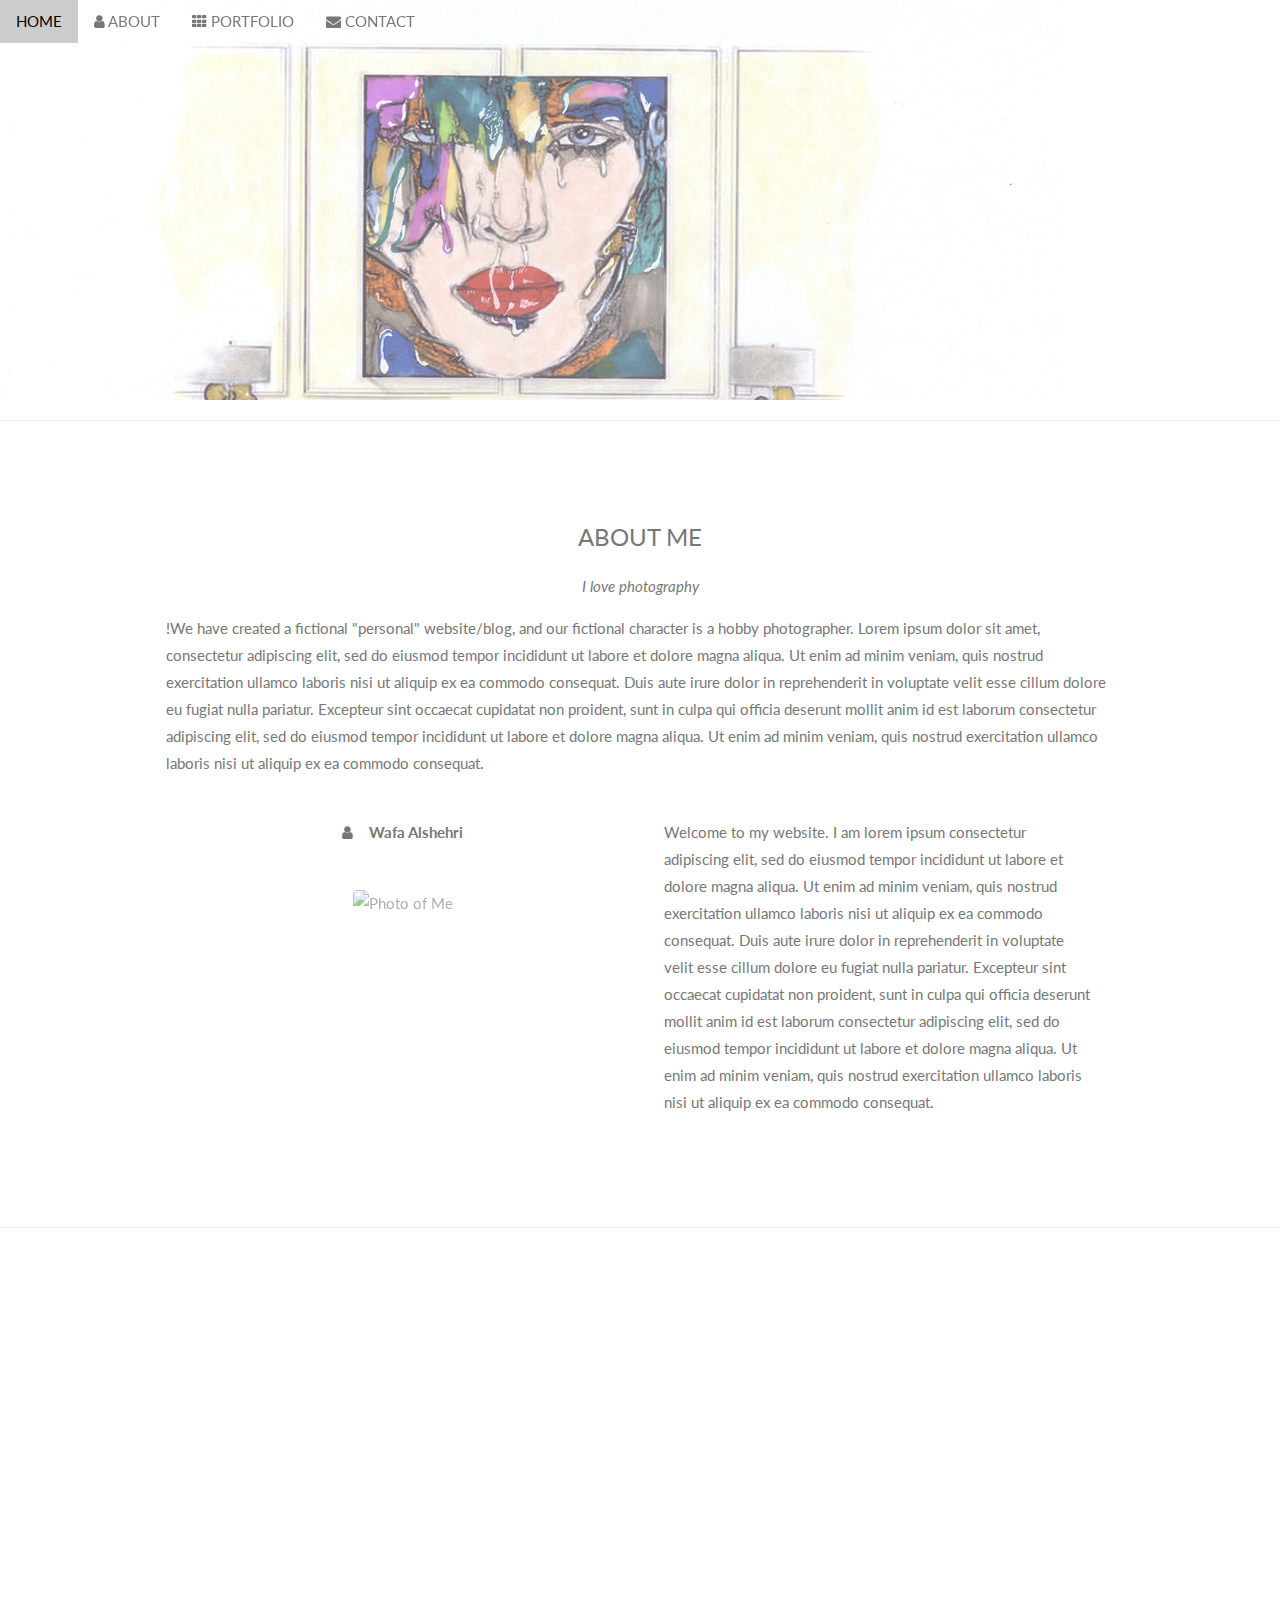
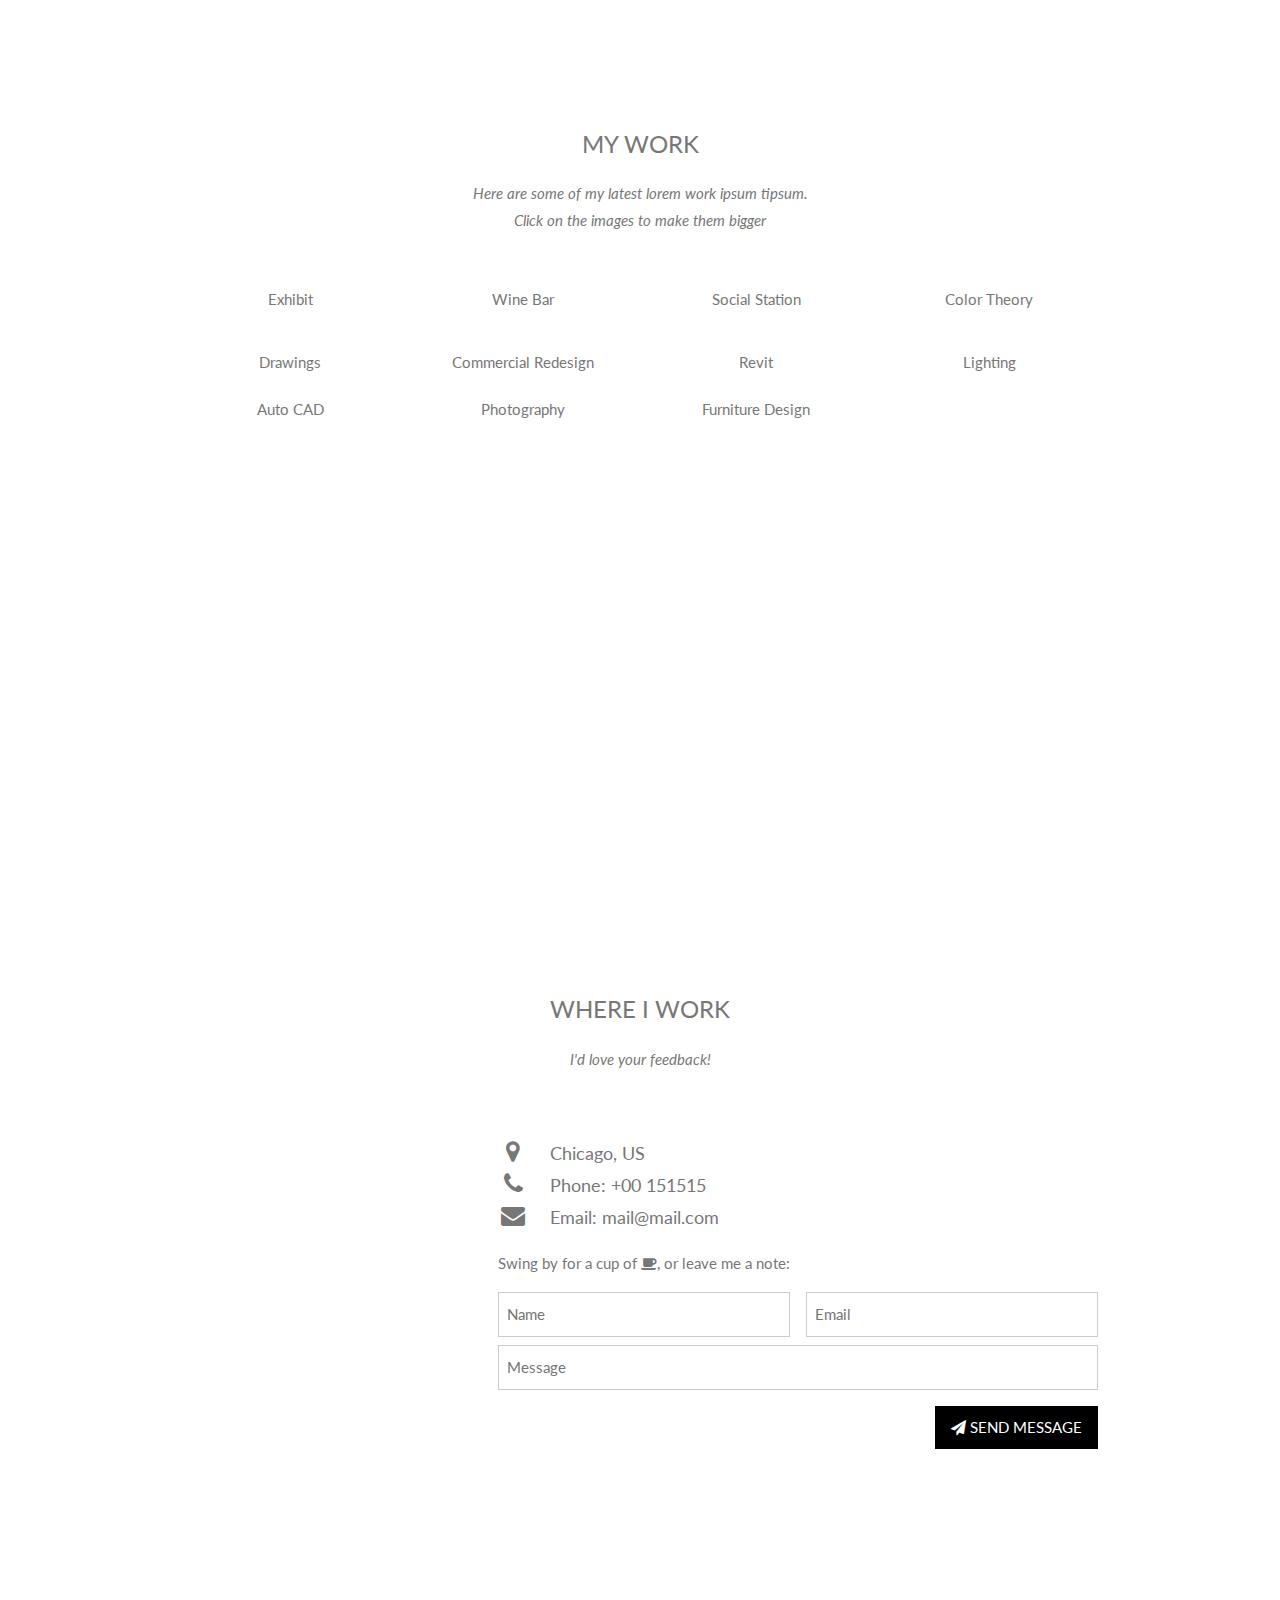
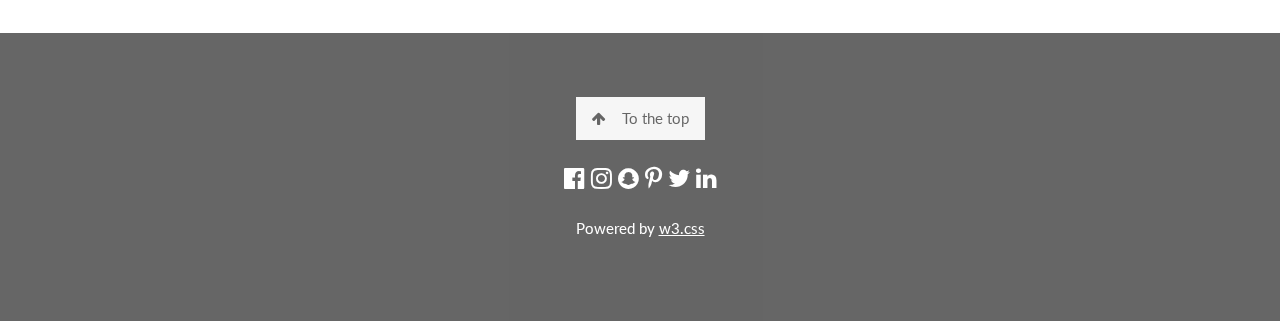
==== index.html @ 774420f8 "Init" ====
<!DOCTYPE html>
<html>
<title>W3.CSS Template</title>
<meta charset="UTF-8">
<meta name="viewport" content="width=device-width, initial-scale=1">
<link rel="stylesheet" href="https://www.w3schools.com/w3css/4/w3.css">
<link rel="stylesheet" href="https://fonts.googleapis.com/css?family=Lato">
<link rel="stylesheet" href="https://cdnjs.cloudflare.com/ajax/libs/font-awesome/4.7.0/css/font-awesome.min.css">
<link rel="stylesheet" href="style.css">
<style>

</style>
<body>

<!-- Navbar (sit on top) -->
<div class="w3-top">
  <div class="w3-bar" id="myNavbar">
    <a class="w3-bar-item w3-button w3-hover-black w3-hide-medium w3-hide-large w3-right" href="javascript:void(0);" onclick="toggleFunction()" title="Toggle Navigation Menu">
      <i class="fa fa-bars"></i>
    </a>
    <a href="#home" class="w3-bar-item w3-button">HOME</a>
    <a href="#about" class="w3-bar-item w3-button w3-hide-small"><i class="fa fa-user"></i> ABOUT</a>
    <a href="#portfolio" class="w3-bar-item w3-button w3-hide-small"><i class="fa fa-th"></i> PORTFOLIO</a>
    <a href="#contact" class="w3-bar-item w3-button w3-hide-small"><i class="fa fa-envelope"></i> CONTACT</a>
    <a href="#" class="w3-bar-item w3-button w3-hide-small w3-right w3-hover-red">
      <!-- <i class="fa fa-search"></i> -->
    </a>
  </div>

  <!-- Navbar on small screens -->
  <div id="navDemo" class="w3-bar-block w3-white w3-hide w3-hide-large w3-hide-medium">
    <a href="#about" class="w3-bar-item w3-button" onclick="toggleFunction()">ABOUT</a>
    <a href="#portfolio" class="w3-bar-item w3-button" onclick="toggleFunction()">PORTFOLIO</a>
    <a href="#contact" class="w3-bar-item w3-button" onclick="toggleFunction()">CONTACT</a>
    <a href="#" class="w3-bar-item w3-button">SEARCH</a>
  </div>
</div>

<!-- First Parallax Image with Logo Text -->
<div class="bgimg-1 w3-display-container w3-opacity-min" id="home">
  <div class="w3-display-middle" style="white-space:nowrap;">
    <!-- <span class="w3-center w3-padding-large w3-black w3-xlarge w3-wide w3-animate-opacity">MY <span class="w3-hide-small">WEBSITE</span> LOGO</span> -->
  </div>
</div>

<hr>

<!-- Container (About Section) -->
<div class="w3-content w3-container w3-padding-64" id="about">
  <h3 class="w3-center">ABOUT ME</h3>
  <p class="w3-center"><em>I love photography</em></p>
  <p>!We have created a fictional "personal" website/blog, and our fictional character is a hobby photographer. Lorem ipsum dolor sit amet, consectetur adipiscing elit, sed do eiusmod tempor incididunt ut labore et dolore magna aliqua. Ut enim ad minim veniam,
    quis nostrud exercitation ullamco laboris nisi ut aliquip ex ea commodo consequat. Duis aute irure dolor in reprehenderit in voluptate velit esse cillum dolore eu fugiat nulla pariatur. Excepteur sint occaecat cupidatat non proident, sunt in culpa
    qui officia deserunt mollit anim id est laborum consectetur adipiscing elit, sed do eiusmod tempor incididunt ut labore et dolore magna aliqua. Ut enim ad minim veniam, quis nostrud exercitation ullamco laboris nisi ut aliquip ex ea commodo consequat.</p>
  <div class="w3-row">
    <div class="w3-col m6 w3-center w3-padding-large">
      <p><b><i class="fa fa-user w3-margin-right"></i>Wafa Alshehri</b></p><br>
      <img src="http://chegoinc.com/wp-content/uploads/2012/05/Happy-customer.png" class="w3-round w3-image w3-opacity w3-hover-opacity-off" alt="Photo of Me" width="500" height="333">
    </div>

    <!-- Hide this text on small devices -->
    <div class="w3-col m6 w3-hide-small w3-padding-large">
      <p>Welcome to my website. I am lorem ipsum consectetur adipiscing elit, sed do eiusmod tempor incididunt ut labore et dolore magna aliqua. Ut enim ad minim veniam, quis nostrud exercitation ullamco laboris nisi ut aliquip ex ea commodo consequat. Duis aute irure
        dolor in reprehenderit in voluptate velit esse cillum dolore eu fugiat nulla pariatur. Excepteur sint occaecat cupidatat non proident, sunt in culpa qui officia deserunt mollit anim id est laborum consectetur adipiscing elit, sed do eiusmod tempor
        incididunt ut labore et dolore magna aliqua. Ut enim ad minim veniam, quis nostrud exercitation ullamco laboris nisi ut aliquip ex ea commodo consequat.</p>
    </div>
  </div>
</div>

<!-- <div>
    <object data="./img/Laduree.pdf" type="application/pdf" width="800" height="800">
        alt : <a href="./img/Laduree.pdf">test.pdf</a>
    </object>
</div> -->

<hr>

<!-- Second Parallax Image with Portfolio Text -->
<div class="bgimg-2 w3-display-container w3-opacity-min">
  <div class="w3-display-middle">
    <span class="w3-xxlarge w3-text-white w3-wide">PORTFOLIO</span>
  </div>
</div>

<!-- Container (Portfolio Section) -->
<div class="w3-content w3-container w3-padding-64" id="portfolio">
  <h3 class="w3-center">MY WORK</h3>
  <p class="w3-center"><em>Here are some of my latest lorem work ipsum tipsum.<br> Click on the images to make them bigger</em></p><br>

  <!-- Responsive Grid. Four columns on tablets, laptops and desktops. Will stack on mobile devices/small screens (100% width) -->
  <div class="w3-row-padding w3-center">
    <div class="w3-col m3 h-o">
      <!-- <img src="./img/Laduree.pdf" style="width:100%" onclick="onClick(this)" class="w3-hover-opacity" alt="Exhibit"> -->
      <h2>Exhibit</h2>
    </div>

    <div class="w3-col m3 h-o">
      <!-- <img src="" style="width:100%" onclick="onClick(this)" class="w3-hover-opacity" alt=""> -->
      <h2>Wine Bar</h2>
    </div>

    <div class="w3-col m3 h-o">
      <!-- <img src="" style="width:100%" onclick="onClick(this)" class="w3-hover-opacity" alt="Bear closeup"> -->
      <h2>Social Station</h2>
    </div>

    <div class="w3-col m3 h-o">
      <!-- <img src="" style="width:100%" onclick="onClick(this)" class="w3-hover-opacity" alt="Quiet ocean"> -->
      <h2>Color Theory</h2>
    </div>
  </div>

  <div class="w3-row-padding w3-center w3-section">
    <div class="w3-col m3 h-o">
      <!-- <img src="" style="width:100%" onclick="onClick(this)" class="w3-hover-opacity" alt="The mist"> -->
      <h2>Drawings</h2>
    </div>

    <div class="w3-col m3 h-o">
      <!-- <img src="" style="width:100%" onclick="onClick(this)" class="w3-hover-opacity" alt="My beloved typewriter"> -->
      <h2>Commercial Redesign</h2>
    </div>

    <div class="w3-col m3 h-o">
      <!-- <img src="" style="width:100%" onclick="onClick(this)" class="w3-hover-opacity" alt="Empty ghost train"> -->
      <h2>Revit</h2>
    </div>

    <div class="w3-col m3 h-o">
      <!-- <img src="" style="width:100%" onclick="onClick(this)" class="w3-hover-opacity" alt="Sailing"> -->
      <h2>Lighting</h2>
    </div>

    <div class="w3-col m3 h-o">
      <!-- <img src="" style="width:100%" onclick="onClick(this)" class="w3-hover-opacity" alt="Sailing"> -->
      <h2>Auto CAD</h2>
    </div>

    <div class="w3-col m3 h-o">
      <!-- <img src="" style="width:100%" onclick="onClick(this)" class="w3-hover-opacity" alt="Sailing"> -->
      <h2>Photography</h2>
    </div>

    <div class="w3-col m3 h-o">
      <!-- <img src="" style="width:100%" onclick="onClick(this)" class="w3-hover-opacity" alt="Sailing"> -->
      <h2>Furniture Design</h2>
    </div>
    <!-- <br>
    <button class="w3-button w3-padding-large w3-light-grey" style="margin-top:64px">LOAD MORE</button> -->
  </div>
</div>

<!-- Modal for full size images on click-->
<div id="modal01" class="w3-modal w3-black" onclick="this.style.display='none'">
  <span class="w3-button w3-large w3-black w3-display-topright" title="Close Modal Image"><i class="fa fa-remove"></i></span>
  <div class="w3-modal-content w3-animate-zoom w3-center w3-transparent w3-padding-64">
    <img id="img01" class="w3-image">
    <p id="caption" class="w3-opacity w3-large"></p>
  </div>
</div>

<!-- Third Parallax Image with Portfolio Text -->
<div class="bgimg-3 w3-display-container w3-opacity-min">
  <div class="w3-display-middle">
     <span class="w3-xxlarge w3-text-white w3-wide">CONTACT</span>
  </div>
</div>

<!-- Container (Contact Section) -->
<div class="w3-content w3-container w3-padding-64" id="contact">
  <h3 class="w3-center">WHERE I WORK</h3>
  <p class="w3-center"><em>I'd love your feedback!</em></p>

  <div class="w3-row w3-padding-32 w3-section">
    <div class="w3-col m4 w3-container">
      <!-- Add Google Maps -->
      <div id="googleMap" class="w3-round-large w3-greyscale" style="width:100%;height:400px;"></div>
    </div>
    <div class="w3-col m8 w3-panel">
      <div class="w3-large w3-margin-bottom">
        <i class="fa fa-map-marker fa-fw w3-hover-text-black w3-xlarge w3-margin-right"></i> Chicago, US<br>
        <i class="fa fa-phone fa-fw w3-hover-text-black w3-xlarge w3-margin-right"></i> Phone: +00 151515<br>
        <i class="fa fa-envelope fa-fw w3-hover-text-black w3-xlarge w3-margin-right"></i> Email: mail@mail.com<br>
      </div>
      <p>Swing by for a cup of <i class="fa fa-coffee"></i>, or leave me a note:</p>
      <form action="/action_page.php" target="_blank">
        <div class="w3-row-padding" style="margin:0 -16px 8px -16px">
          <div class="w3-half">
            <input class="w3-input w3-border" type="text" placeholder="Name" required name="Name">
          </div>
          <div class="w3-half">
            <input class="w3-input w3-border" type="text" placeholder="Email" required name="Email">
          </div>
        </div>
        <input class="w3-input w3-border" type="text" placeholder="Message" required name="Message">
        <button class="w3-button w3-black w3-right w3-section" type="submit">
          <i class="fa fa-paper-plane"></i> SEND MESSAGE
        </button>
      </form>
    </div>
  </div>
</div>

<!-- Footer -->
<footer class="w3-center w3-black w3-padding-64 w3-opacity w3-hover-opacity-off">
  <a href="#home" class="w3-button w3-light-grey"><i class="fa fa-arrow-up w3-margin-right"></i>To the top</a>
  <div class="w3-xlarge w3-section">
    <i class="fa fa-facebook-official w3-hover-opacity"></i>
    <i class="fa fa-instagram w3-hover-opacity"></i>
    <i class="fa fa-snapchat w3-hover-opacity"></i>
    <i class="fa fa-pinterest-p w3-hover-opacity"></i>
    <i class="fa fa-twitter w3-hover-opacity"></i>
    <i class="fa fa-linkedin w3-hover-opacity"></i>
  </div>
  <p>Powered by <a href="https://www.w3schools.com/w3css/default.asp" title="W3.CSS" target="_blank" class="w3-hover-text-green">w3.css</a></p>
</footer>

<!-- Add Google Maps -->
<script src="main.js">

</script>
<script src="https://maps.googleapis.com/maps/api/js?key=AIzaSyBu-916DdpKAjTmJNIgngS6HL_kDIKU0aU&callback=myMap"></script>
<!--
To use this code on your website, get a free API key from Google.
Read more at: https://www.w3schools.com/graphics/google_maps_basic.asp
-->

</body>
</html>
---- style.css ----
body,h1,h2,h3,h4,h5,h6 {font-family: "Lato", sans-serif;}
body, html {
    height: 100%;
    color: #777;
    line-height: 1.8;
}

/* Create a Parallax Effect */
.bgimg-1, .bgimg-2, .bgimg-3 {
    background-attachment: fixed;
    background-position: center;
    background-repeat: no-repeat;
    background-size: cover;
}

/* First image (Logo. Full height) */
.bgimg-1 {
    background: url('./img/img_header.png');
    min-height: 400px;
    /*min-width: 100%;*/
    background-repeat: no-repeat;
    /*margin: 0 auto;*/
}

/* Second image (Portfolio) */
.bgimg-2 {
    background-image: url("./img/camel_claud.png");
    min-height: 400px;
     background-repeat: no-repeat;
}

/* Third image (Contact) */
.bgimg-3 {
    background-image: url("./img/img_header.png");
    min-height: 400px;
    background-repeat: no-repeat;
}

.w3-wide {letter-spacing: 10px;}
.w3-hover-opacity {cursor: pointer;}

.h-o {
  font-size: 1em;
}
.h-o:hover {
  background: #0ff;
  font-size: 1.2em;
  border-radius: 2em
}

.h-o > h2 {
  font-size: inherit;
}

/* Turn off parallax scrolling for tablets and phones */
@media only screen and (max-device-width: 1024px) {
    .bgimg-1, .bgimg-2, .bgimg-3 {
        background-attachment: scroll;
    }
}
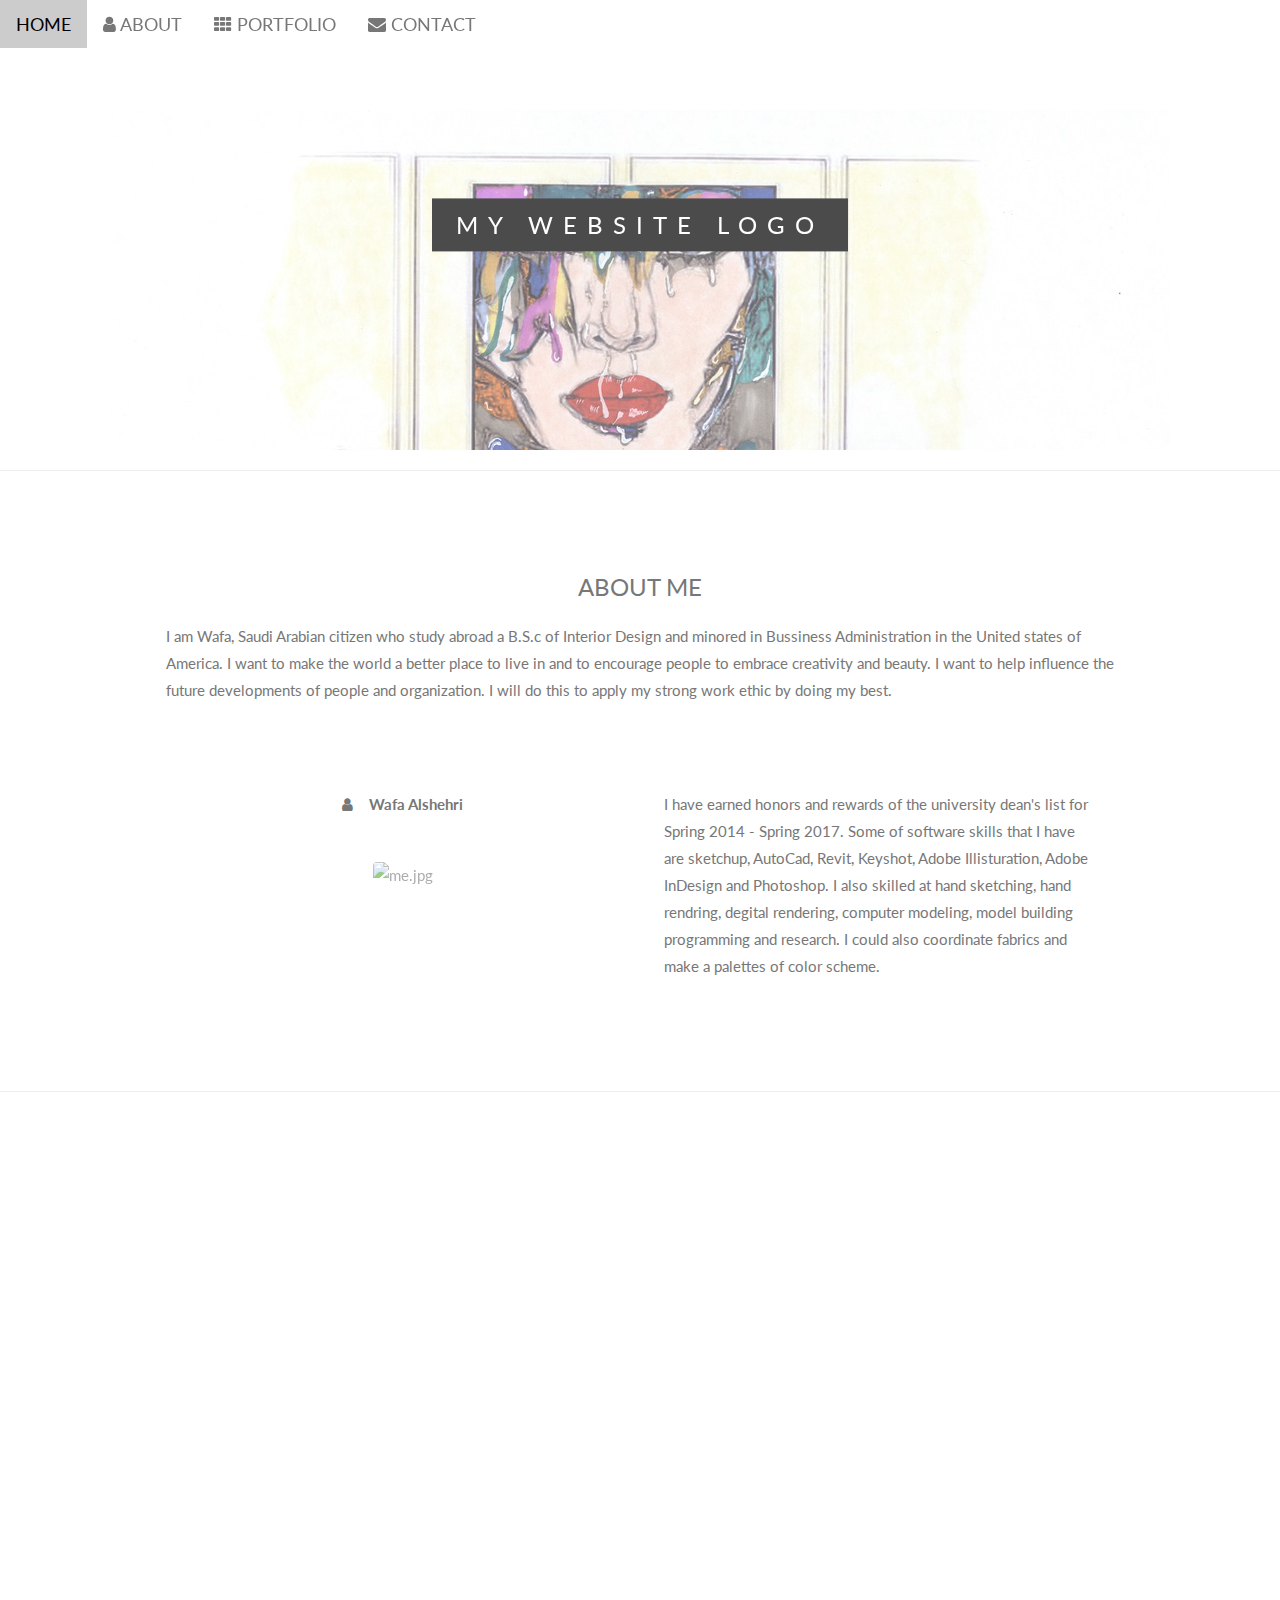
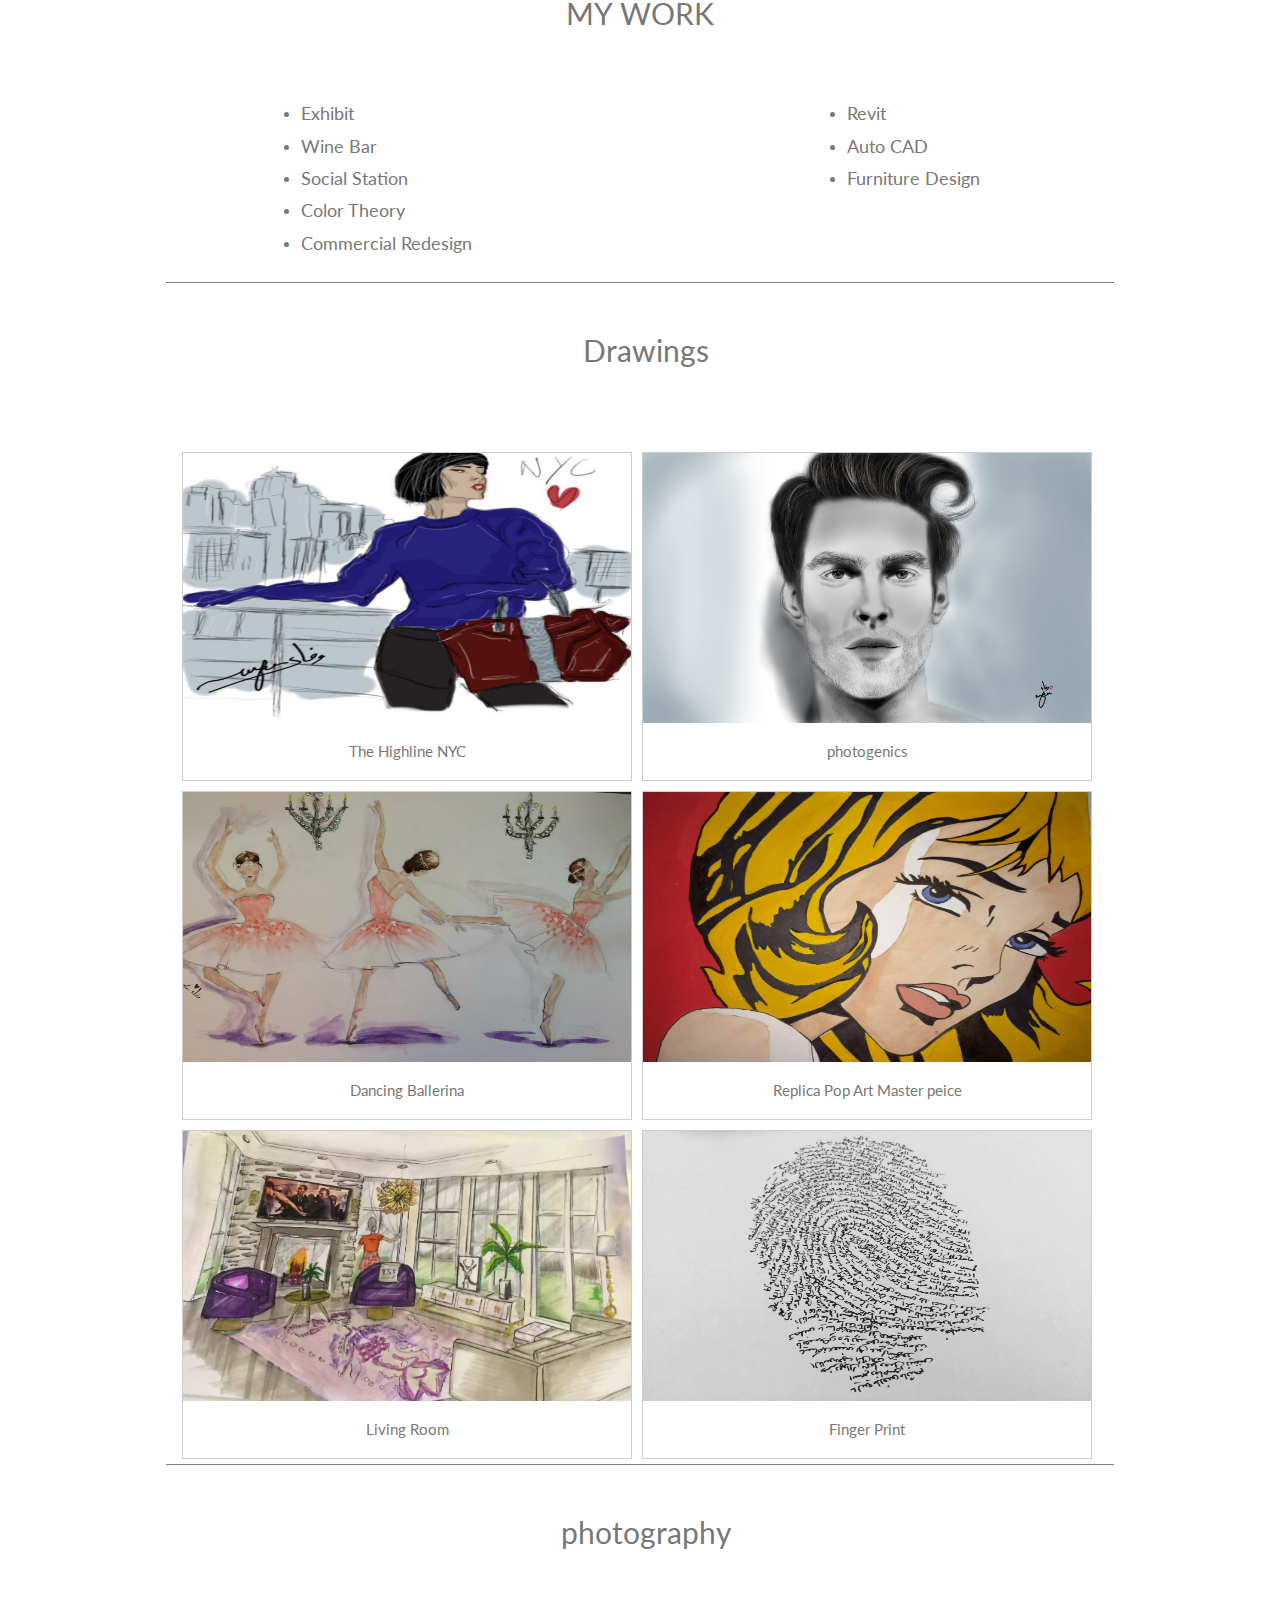
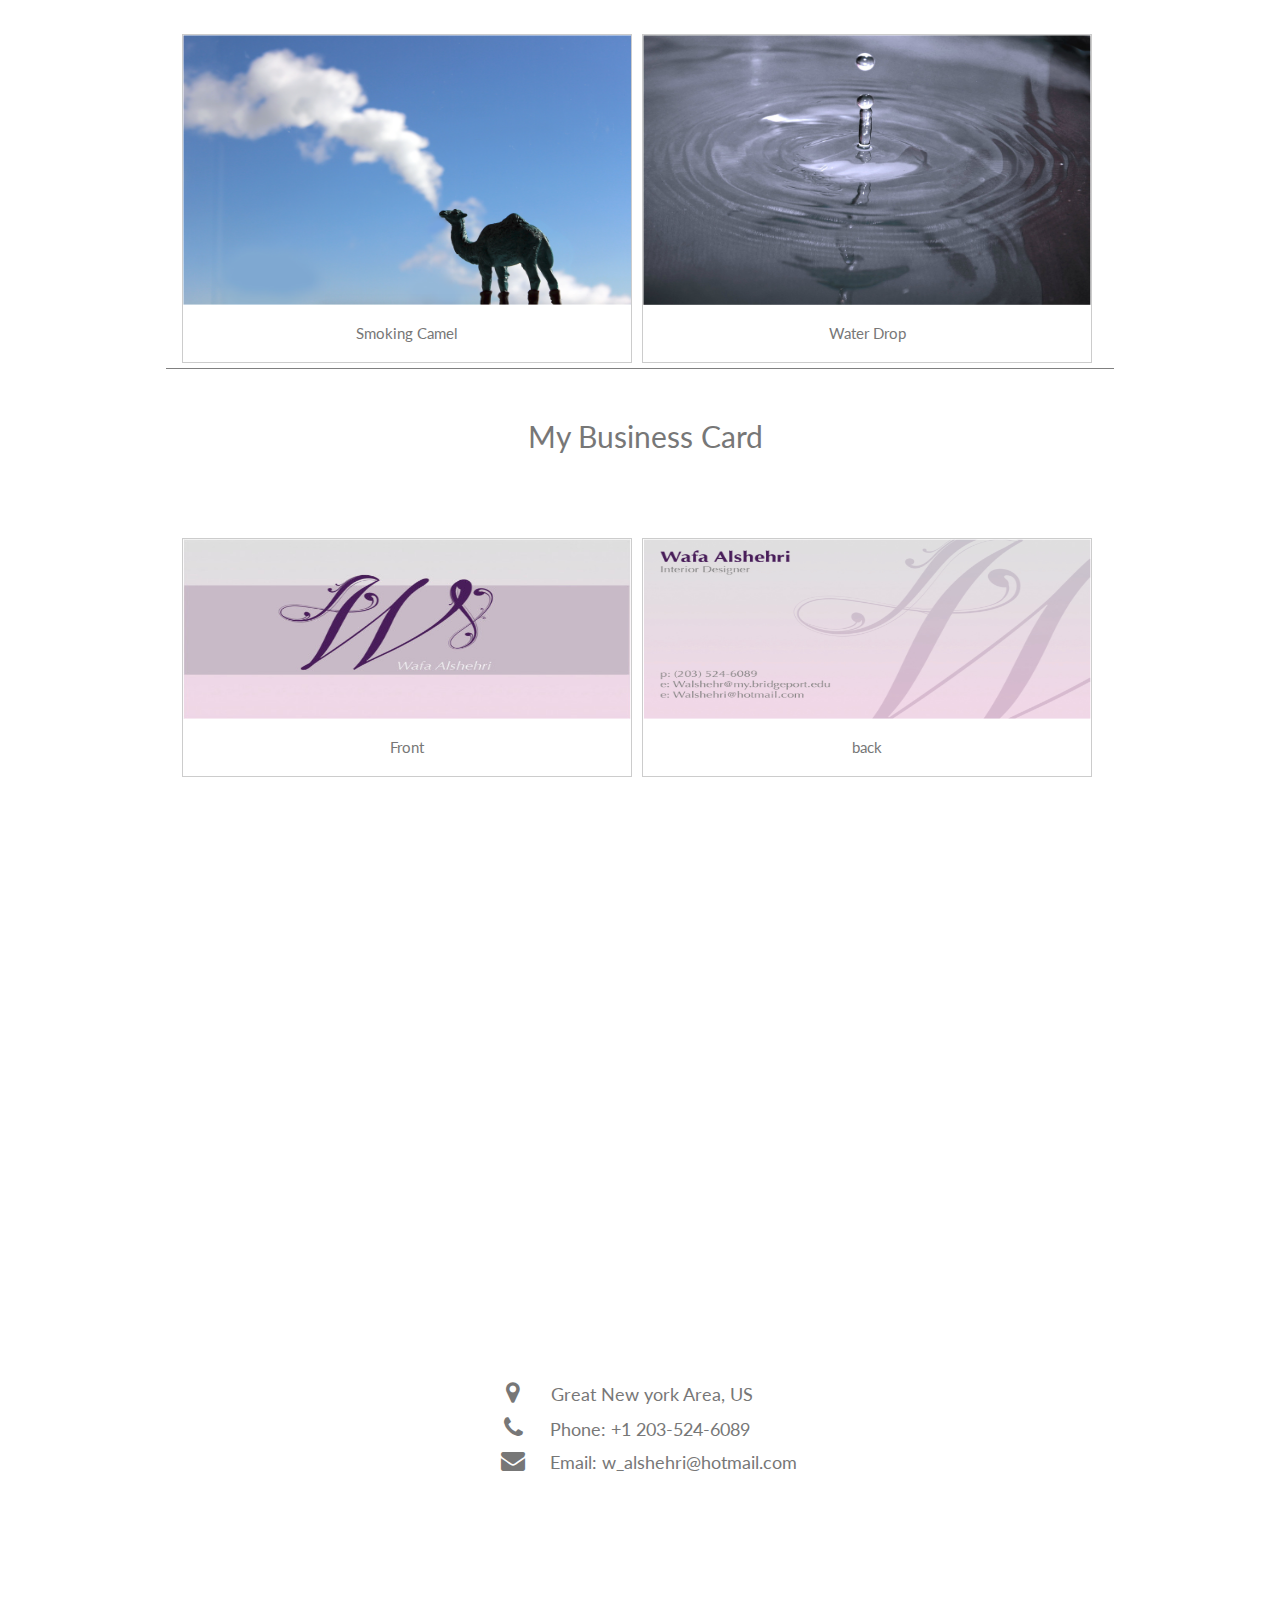
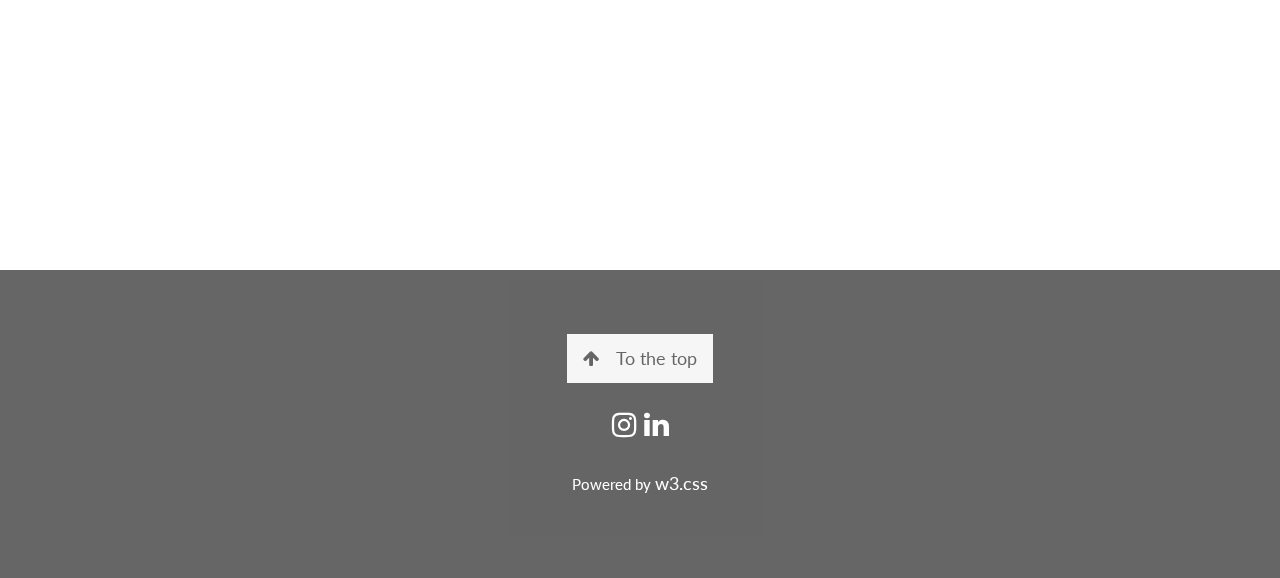
==== commit 511b0f82: "First commit" ====
--- a/index.html
+++ b/index.html
@@ -7,223 +7,275 @@
 <link rel="stylesheet" href="https://fonts.googleapis.com/css?family=Lato">
 <link rel="stylesheet" href="https://cdnjs.cloudflare.com/ajax/libs/font-awesome/4.7.0/css/font-awesome.min.css">
 <link rel="stylesheet" href="style.css">
-<style>
-
-</style>
+
 <body>
 
-<!-- Navbar (sit on top) -->
-<div class="w3-top">
-  <div class="w3-bar" id="myNavbar">
-    <a class="w3-bar-item w3-button w3-hover-black w3-hide-medium w3-hide-large w3-right" href="javascript:void(0);" onclick="toggleFunction()" title="Toggle Navigation Menu">
+  <!-- Navbar (sit on top) -->
+  <div class="w3-top">
+    <div class="w3-bar" id="myNavbar">
+      <a class="w3-bar-item w3-button w3-hover-black w3-hide-medium w3-hide-large w3-right" href="javascript:void(0);" onclick="toggleFunction()" title="Toggle Navigation Menu">
       <i class="fa fa-bars"></i>
     </a>
-    <a href="#home" class="w3-bar-item w3-button">HOME</a>
-    <a href="#about" class="w3-bar-item w3-button w3-hide-small"><i class="fa fa-user"></i> ABOUT</a>
-    <a href="#portfolio" class="w3-bar-item w3-button w3-hide-small"><i class="fa fa-th"></i> PORTFOLIO</a>
-    <a href="#contact" class="w3-bar-item w3-button w3-hide-small"><i class="fa fa-envelope"></i> CONTACT</a>
-    <a href="#" class="w3-bar-item w3-button w3-hide-small w3-right w3-hover-red">
-      <!-- <i class="fa fa-search"></i> -->
-    </a>
-  </div>
-
-  <!-- Navbar on small screens -->
-  <div id="navDemo" class="w3-bar-block w3-white w3-hide w3-hide-large w3-hide-medium">
-    <a href="#about" class="w3-bar-item w3-button" onclick="toggleFunction()">ABOUT</a>
-    <a href="#portfolio" class="w3-bar-item w3-button" onclick="toggleFunction()">PORTFOLIO</a>
-    <a href="#contact" class="w3-bar-item w3-button" onclick="toggleFunction()">CONTACT</a>
-    <a href="#" class="w3-bar-item w3-button">SEARCH</a>
-  </div>
-</div>
-
-<!-- First Parallax Image with Logo Text -->
-<div class="bgimg-1 w3-display-container w3-opacity-min" id="home">
-  <div class="w3-display-middle" style="white-space:nowrap;">
-    <!-- <span class="w3-center w3-padding-large w3-black w3-xlarge w3-wide w3-animate-opacity">MY <span class="w3-hide-small">WEBSITE</span> LOGO</span> -->
-  </div>
-</div>
-
-<hr>
-
-<!-- Container (About Section) -->
-<div class="w3-content w3-container w3-padding-64" id="about">
-  <h3 class="w3-center">ABOUT ME</h3>
-  <p class="w3-center"><em>I love photography</em></p>
-  <p>!We have created a fictional "personal" website/blog, and our fictional character is a hobby photographer. Lorem ipsum dolor sit amet, consectetur adipiscing elit, sed do eiusmod tempor incididunt ut labore et dolore magna aliqua. Ut enim ad minim veniam,
-    quis nostrud exercitation ullamco laboris nisi ut aliquip ex ea commodo consequat. Duis aute irure dolor in reprehenderit in voluptate velit esse cillum dolore eu fugiat nulla pariatur. Excepteur sint occaecat cupidatat non proident, sunt in culpa
-    qui officia deserunt mollit anim id est laborum consectetur adipiscing elit, sed do eiusmod tempor incididunt ut labore et dolore magna aliqua. Ut enim ad minim veniam, quis nostrud exercitation ullamco laboris nisi ut aliquip ex ea commodo consequat.</p>
-  <div class="w3-row">
-    <div class="w3-col m6 w3-center w3-padding-large">
-      <p><b><i class="fa fa-user w3-margin-right"></i>Wafa Alshehri</b></p><br>
-      <img src="http://chegoinc.com/wp-content/uploads/2012/05/Happy-customer.png" class="w3-round w3-image w3-opacity w3-hover-opacity-off" alt="Photo of Me" width="500" height="333">
-    </div>
-
-    <!-- Hide this text on small devices -->
-    <div class="w3-col m6 w3-hide-small w3-padding-large">
-      <p>Welcome to my website. I am lorem ipsum consectetur adipiscing elit, sed do eiusmod tempor incididunt ut labore et dolore magna aliqua. Ut enim ad minim veniam, quis nostrud exercitation ullamco laboris nisi ut aliquip ex ea commodo consequat. Duis aute irure
-        dolor in reprehenderit in voluptate velit esse cillum dolore eu fugiat nulla pariatur. Excepteur sint occaecat cupidatat non proident, sunt in culpa qui officia deserunt mollit anim id est laborum consectetur adipiscing elit, sed do eiusmod tempor
-        incididunt ut labore et dolore magna aliqua. Ut enim ad minim veniam, quis nostrud exercitation ullamco laboris nisi ut aliquip ex ea commodo consequat.</p>
-    </div>
-  </div>
-</div>
-
-<!-- <div>
+      <a href="#home" class="w3-bar-item w3-button">HOME</a>
+      <a href="#about" class="w3-bar-item w3-button w3-hide-small"><i class="fa fa-user"></i> ABOUT</a>
+      <a href="#portfolio" class="w3-bar-item w3-button w3-hide-small"><i class="fa fa-th"></i> PORTFOLIO</a>
+      <a href="#contact" class="w3-bar-item w3-button w3-hide-small"><i class="fa fa-envelope"></i> CONTACT</a>
+      <a href="#" class="w3-bar-item w3-button w3-hide-small w3-right w3-hover-red">
+        <!-- "fa fa-search"></i> -->
+      </a>
+    </div>
+
+    <!-- Navbar on small screens -->
+    <div id="navDemo" class="w3-bar-block w3-white w3-hide w3-hide-large w3-hide-medium">
+      <a href="#about" class="w3-bar-item w3-button" onclick="toggleFunction()">ABOUT</a>
+      <a href="#portfolio" class="w3-bar-item w3-button" onclick="toggleFunction()">PORTFOLIO</a>
+      <a href="#contact" class="w3-bar-item w3-button" onclick="toggleFunction()">CONTACT</a>
+      <a href="#" class="w3-bar-item w3-button">SEARCH</a>
+    </div>
+  </div>
+
+  <!-- First Parallax Image with Logo Text -->
+  <div class="bgimg-1 w3-display-container w3-opacity-min" id="home">
+    <div class="w3-display-middle" style="white-space:nowrap;">
+      <span class="w3-center w3-padding-large w3-black w3-xlarge w3-wide w3-animate-opacity">MY <span class="w3-hide-small">WEBSITE</span> LOGO</span>
+    </div>
+  </div>
+
+
+  <hr>
+
+  <!-- Container (About Section) -->
+  <div class="w3-content w3-container w3-padding-64" id="about">
+    <h3 class="w3-center">ABOUT ME</h3>
+    <p class="w3-center"><em></em></p>
+    <p class="about-me">I am Wafa, Saudi Arabian citizen who study abroad a B.S.c of Interior Design and minored in Bussiness Administration in the United states of America. ​I want to make the world a better place to live in and to encourage people to embrace creativity
+      and beauty. I want to help influence the future developments of people and organization. I will do this to apply my strong work ethic by doing my best.</p>
+    <div class="w3-row">
+      <div class="w3-col m6 w3-center w3-padding-large">
+        <p><b><i class="fa fa-user w3-margin-right"></i>Wafa Alshehri</b></p><br>
+        <img src="" class="w3-round w3-image w3-opacity w3-hover-opacity-off" alt="me.jpg" width="500" height="333">
+      </div>
+
+      <!-- Hide this text on small devices -->
+      <div class="w3-col m6 w3-hide-small w3-padding-large">
+        <p>I have earned honors and rewards of the university dean's list for Spring 2014 - Spring 2017. Some of software skills that I have are sketchup, AutoCad, Revit, Keyshot, Adobe Illisturation, Adobe InDesign and Photoshop. I also skilled at hand
+          sketching, hand rendring, degital rendering, computer modeling, model building programming and research. I could also coordinate fabrics and make a palettes of color scheme.
+
+        </p>
+      </div>
+    </div>
+  </div>
+
+  <!-- <div>
     <object data="./img/Laduree.pdf" type="application/pdf" width="800" height="800">
         alt : <a href="./img/Laduree.pdf">test.pdf</a>
     </object>
 </div> -->
 
-<hr>
-
-<!-- Second Parallax Image with Portfolio Text -->
-<div class="bgimg-2 w3-display-container w3-opacity-min">
-  <div class="w3-display-middle">
-    <span class="w3-xxlarge w3-text-white w3-wide">PORTFOLIO</span>
-  </div>
-</div>
-
-<!-- Container (Portfolio Section) -->
-<div class="w3-content w3-container w3-padding-64" id="portfolio">
-  <h3 class="w3-center">MY WORK</h3>
-  <p class="w3-center"><em>Here are some of my latest lorem work ipsum tipsum.<br> Click on the images to make them bigger</em></p><br>
-
-  <!-- Responsive Grid. Four columns on tablets, laptops and desktops. Will stack on mobile devices/small screens (100% width) -->
-  <div class="w3-row-padding w3-center">
-    <div class="w3-col m3 h-o">
-      <!-- <img src="./img/Laduree.pdf" style="width:100%" onclick="onClick(this)" class="w3-hover-opacity" alt="Exhibit"> -->
-      <h2>Exhibit</h2>
-    </div>
-
-    <div class="w3-col m3 h-o">
-      <!-- <img src="" style="width:100%" onclick="onClick(this)" class="w3-hover-opacity" alt=""> -->
-      <h2>Wine Bar</h2>
-    </div>
-
-    <div class="w3-col m3 h-o">
-      <!-- <img src="" style="width:100%" onclick="onClick(this)" class="w3-hover-opacity" alt="Bear closeup"> -->
-      <h2>Social Station</h2>
-    </div>
-
-    <div class="w3-col m3 h-o">
-      <!-- <img src="" style="width:100%" onclick="onClick(this)" class="w3-hover-opacity" alt="Quiet ocean"> -->
-      <h2>Color Theory</h2>
-    </div>
-  </div>
-
-  <div class="w3-row-padding w3-center w3-section">
-    <div class="w3-col m3 h-o">
-      <!-- <img src="" style="width:100%" onclick="onClick(this)" class="w3-hover-opacity" alt="The mist"> -->
-      <h2>Drawings</h2>
-    </div>
-
-    <div class="w3-col m3 h-o">
-      <!-- <img src="" style="width:100%" onclick="onClick(this)" class="w3-hover-opacity" alt="My beloved typewriter"> -->
-      <h2>Commercial Redesign</h2>
-    </div>
-
-    <div class="w3-col m3 h-o">
-      <!-- <img src="" style="width:100%" onclick="onClick(this)" class="w3-hover-opacity" alt="Empty ghost train"> -->
-      <h2>Revit</h2>
-    </div>
-
-    <div class="w3-col m3 h-o">
-      <!-- <img src="" style="width:100%" onclick="onClick(this)" class="w3-hover-opacity" alt="Sailing"> -->
-      <h2>Lighting</h2>
-    </div>
-
-    <div class="w3-col m3 h-o">
-      <!-- <img src="" style="width:100%" onclick="onClick(this)" class="w3-hover-opacity" alt="Sailing"> -->
-      <h2>Auto CAD</h2>
-    </div>
-
-    <div class="w3-col m3 h-o">
-      <!-- <img src="" style="width:100%" onclick="onClick(this)" class="w3-hover-opacity" alt="Sailing"> -->
-      <h2>Photography</h2>
-    </div>
-
-    <div class="w3-col m3 h-o">
-      <!-- <img src="" style="width:100%" onclick="onClick(this)" class="w3-hover-opacity" alt="Sailing"> -->
-      <h2>Furniture Design</h2>
-    </div>
-    <!-- <br>
-    <button class="w3-button w3-padding-large w3-light-grey" style="margin-top:64px">LOAD MORE</button> -->
-  </div>
-</div>
-
-<!-- Modal for full size images on click-->
-<div id="modal01" class="w3-modal w3-black" onclick="this.style.display='none'">
-  <span class="w3-button w3-large w3-black w3-display-topright" title="Close Modal Image"><i class="fa fa-remove"></i></span>
-  <div class="w3-modal-content w3-animate-zoom w3-center w3-transparent w3-padding-64">
-    <img id="img01" class="w3-image">
-    <p id="caption" class="w3-opacity w3-large"></p>
-  </div>
-</div>
-
-<!-- Third Parallax Image with Portfolio Text -->
-<div class="bgimg-3 w3-display-container w3-opacity-min">
-  <div class="w3-display-middle">
-     <span class="w3-xxlarge w3-text-white w3-wide">CONTACT</span>
-  </div>
-</div>
-
-<!-- Container (Contact Section) -->
-<div class="w3-content w3-container w3-padding-64" id="contact">
-  <h3 class="w3-center">WHERE I WORK</h3>
-  <p class="w3-center"><em>I'd love your feedback!</em></p>
-
-  <div class="w3-row w3-padding-32 w3-section">
-    <div class="w3-col m4 w3-container">
-      <!-- Add Google Maps -->
-      <div id="googleMap" class="w3-round-large w3-greyscale" style="width:100%;height:400px;"></div>
-    </div>
-    <div class="w3-col m8 w3-panel">
-      <div class="w3-large w3-margin-bottom">
-        <i class="fa fa-map-marker fa-fw w3-hover-text-black w3-xlarge w3-margin-right"></i> Chicago, US<br>
-        <i class="fa fa-phone fa-fw w3-hover-text-black w3-xlarge w3-margin-right"></i> Phone: +00 151515<br>
-        <i class="fa fa-envelope fa-fw w3-hover-text-black w3-xlarge w3-margin-right"></i> Email: mail@mail.com<br>
-      </div>
-      <p>Swing by for a cup of <i class="fa fa-coffee"></i>, or leave me a note:</p>
-      <form action="/action_page.php" target="_blank">
-        <div class="w3-row-padding" style="margin:0 -16px 8px -16px">
-          <div class="w3-half">
-            <input class="w3-input w3-border" type="text" placeholder="Name" required name="Name">
-          </div>
-          <div class="w3-half">
-            <input class="w3-input w3-border" type="text" placeholder="Email" required name="Email">
-          </div>
+  <hr>
+
+  <!-- Second Parallax Image with Portfolio Text -->
+  <div class="bgimg-2 w3-display-container w3-opacity-min">
+    <div class="w3-display-middle">
+      <span class="w3-xxlarge w3-text-white w3-wide">PORTFOLIO</span>
+    </div>
+  </div>
+
+  <!-- Container (Portfolio Section) -->
+  <div class="w3-content w3-container w3-padding-64" id="portfolio">
+    <h3 class="w3-center my-work">MY WORK</h3>
+    <p class="w3-center"><em></em></p><br>
+
+
+    <div class="card">
+      <ul class="card1">
+        <!-- Exibit list  -->
+        <li>
+          <a id="show-list-btn">Exhibit</a>
+          <ul class="hide-list">
+            <li><a href="./img/CD.pdf">Christien Dior Perfums Display</a></li>
+            <li><a href="./img/cover page.pdf">Laduree Display</a></li>
+          </ul>
+        </li>
+
+        <li><a href="./img/wine bar poster.pdf">Wine Bar</a></li>
+        <li><a href="./img/poster sosial.pdf">Social Station</a></li>
+        <li><a href="./img/color-theory.png">Color Theory</a></li>
+
+
+        <li><a href="./img/HiHo fairfeild.pdf">Commercial Redesign</a></li>
+      </ul>
+      <ul class="card2">
+        <li><a href="./img/Residential.pdf">Revit</a></li>
+        <li><a href="#">Auto CAD</a></li>
+
+        <li><a href="./img/Wafa Furniture1.pdf">Furniture Design</a></li>
+      </ul>
+    </div>
+    <!--Drawings  -->
+    <div class="full-card">
+      <h3 class="w3-center my-work drawing">Drawings</h3>
+      <div class="gallery">
+        <a target="_blank" href="./img/NYC.JPG">
+          <img src="./img/NYC.JPG" alt="NYC image" width="300" height="200">
+        </a>
+        <div class="desc">The Highline NYC</div>
+      </div>
+
+      <div class="gallery">
+        <a target="_blank" href="./img/boy.JPG">
+          <img src="./img/boy.JPG" alt="Boy" width="300" height="200">
+        </a>
+        <div class="desc">photogenics</div>
+      </div>
+
+      <div class="gallery">
+        <a target="_blank" href="./img/ballerina.jpg">
+          <img src="./img/ballerina.jpg" alt="Fjords" width="300" height="200">
+        </a>
+        <div class="desc">Dancing Ballerina</div>
+      </div>
+
+      <div class="gallery">
+        <a target="_blank" href="./img/popArt.jpg">
+          <img src="./img/popArt.jpg" alt="Pop Art" width="300" height="200">
+        </a>
+        <div class="desc">Replica Pop Art Master peice</div>
+      </div>
+
+      <div class="gallery">
+        <a target="_blank" href="./img/room.jpg">
+          <img src="./img/room.jpg" alt="Pop Art" width="300" height="200">
+        </a>
+        <div class="desc">Living Room</div>
+      </div>
+
+      <div class="gallery">
+        <a target="_blank" href="./img/fingerPrint.jpg">
+          <img src="./img/fingerPrint.jpg" alt="Pop Art" width="300" height="200">
+        </a>
+        <div class="desc">Finger Print</div>
+      </div>
+
+
+    </div>
+
+
+    <!-- Photography  -->
+    <div class="full-card">
+      <h3 class="w3-center my-work drawing">photography</h3>
+      <div class="gallery">
+        <a target="_blank" href="./img/camel_claud.png">
+          <img src="./img/camel_claud.png" alt="NYC image" width="300" height="200">
+        </a>
+        <div class="desc">Smoking Camel</div>
+      </div>
+
+      <div class="gallery">
+        <a target="_blank" href="./img/water-dropp1.jpg">
+          <img src="./img/water-dropp1.jpg" alt="Boy" width="300" height="200">
+        </a>
+        <div class="desc">Water Drop</div>
+      </div>
+
+    </div>
+    <!-- .gallery -->
+
+
+    <!-- Business card -->
+    <div class="full-card">
+      <h3 class="w3-center my-work drawing">My Business Card</h3>
+      <div class="gallery">
+        <a target="_blank" href="./img/front1.jpg">
+          <img class="myBCard" src="./img/front1.jpg" alt="My Front Business Card" width="300" height="200">
+        </a>
+        <div class="desc">Front</div>
+      </div>
+
+      <div class="gallery">
+        <a target="_blank" href="./img/back_1_1.jpg">
+          <img class="myBCard" src="./img/back.png" alt="My Back Business Card" width="300" height="200">
+        </a>
+        <div class="desc">back</div>
+      </div>
+
+    </div>
+    <!-- .gallery -->
+  </div>
+
+  <!-- Modal for full size images on click-->
+  <div id="modal01" class="w3-modal w3-black" onclick="this.style.display='none'">
+    <span class="w3-button w3-large w3-black w3-display-topright" title="Close Modal Image"><i class="fa fa-remove"></i></span>
+    <div class="w3-modal-content w3-animate-zoom w3-center w3-transparent w3-padding-64">
+      <img id="img01" class="w3-image">
+      <p id="caption" class="w3-opacity w3-large"></p>
+    </div>
+  </div>
+
+  <!-- Third Parallax Image with Portfolio Text -->
+  <div class="bgimg-3 w3-display-container w3-opacity-min">
+    <div class="w3-display-middle">
+      <span class="w3-xxlarge w3-text-white w3-wide">CONTACT</span>
+    </div>
+  </div>
+
+  <!-- Container (Contact Section) -->
+  <div class="w3-content w3-container w3-padding-64" id="contact">
+    <h3 class="w3-center"></h3>
+    <p class="w3-center"><em></em></p>
+
+    <div class="w3-row w3-padding-32 w3-section">
+      <div class="w3-col m4 w3-container">
+        <!-- Add Google Maps -->
+        <div id="googleMap" class="w3-round-large w3-greyscale" style="width:100%;height:400px;"></div>
+      </div>
+      <div class="w3-col m8 w3-panel">
+        <div class="w3-large w3-margin-bottom">
+          <a href="https://www.google.com/maps/place/Manhattan,+New+York,+NY/@40.7590403,-74.0392709,12z/data=!3m1!4b1!4m5!3m4!1s0x89c2588f046ee661:0xa0b3281fcecc08c!8m2!3d40.7830603!4d-73.9712488">
+          <i class="fa fa-map-marker fa-fw w3-hover-text-black w3-xlarge w3-margin-right"></i>
+        </a> Great New york Area, US<br>
+          <i class="fa fa-phone fa-fw w3-hover-text-black w3-xlarge w3-margin-right"></i> Phone: +1 203-524-6089<br>
+          <i class="fa fa-envelope fa-fw w3-hover-text-black w3-xlarge w3-margin-right"></i> Email: w_alshehri@hotmail.com<br>
         </div>
-        <input class="w3-input w3-border" type="text" placeholder="Message" required name="Message">
-        <button class="w3-button w3-black w3-right w3-section" type="submit">
-          <i class="fa fa-paper-plane"></i> SEND MESSAGE
-        </button>
-      </form>
-    </div>
-  </div>
-</div>
-
-<!-- Footer -->
-<footer class="w3-center w3-black w3-padding-64 w3-opacity w3-hover-opacity-off">
-  <a href="#home" class="w3-button w3-light-grey"><i class="fa fa-arrow-up w3-margin-right"></i>To the top</a>
-  <div class="w3-xlarge w3-section">
-    <i class="fa fa-facebook-official w3-hover-opacity"></i>
-    <i class="fa fa-instagram w3-hover-opacity"></i>
-    <i class="fa fa-snapchat w3-hover-opacity"></i>
-    <i class="fa fa-pinterest-p w3-hover-opacity"></i>
-    <i class="fa fa-twitter w3-hover-opacity"></i>
-    <i class="fa fa-linkedin w3-hover-opacity"></i>
-  </div>
-  <p>Powered by <a href="https://www.w3schools.com/w3css/default.asp" title="W3.CSS" target="_blank" class="w3-hover-text-green">w3.css</a></p>
-</footer>
-
-<!-- Add Google Maps -->
-<script src="main.js">
-
-</script>
-<script src="https://maps.googleapis.com/maps/api/js?key=AIzaSyBu-916DdpKAjTmJNIgngS6HL_kDIKU0aU&callback=myMap"></script>
-<!--
+      </div>
+    </div>
+  </div>
+  <!-- Footer -->
+  <footer class="w3-center w3-black w3-padding-64 w3-opacity w3-hover-opacity-off">
+    <a href="#home" class="w3-button w3-light-grey"><i class="fa fa-arrow-up w3-margin-right"></i>To the top</a>
+    <div class="w3-xlarge w3-section">
+      <!-- <i class="fa fa-facebook-official w3-hover-opacity"></i> -->
+
+      <!-- Instagram  -->
+      <a href="https://www.instagram.com/apt.707/">
+       <i class="fa fa-instagram w3-hover-opacity"></i>
+     </a>
+      <!-- <i class="fa fa-snapchat w3-hover-opacity"></i> -->
+
+      <!-- Pinterest -->
+      <!-- <a href="#">
+      <i class="fa fa-pinterest-p w3-hover-opacity"></i>
+    </a> -->
+      <!-- <i class="fa fa-twitter w3-hover-opacity"></i> -->
+
+      <!-- Linkedin -->
+      <a href="https://www.linkedin.com/in/wafa-alshehri-8914589b/">
+      <i class="fa fa-linkedin w3-hover-opacity"></i>
+    </a>
+    </div>
+    <p>Powered by <a href="https://www.w3schools.com/w3css/default.asp" title="W3.CSS" target="_blank" class="w3-hover-text-green">w3.css</a></p>
+  </footer>
+
+  <!-- Add Google Maps -->
+  <script src="main.js">
+  </script>
+  <!-- <script src="https://maps.googleapis.com/maps/api/js?key=AIzaSyBu-916DdpKAjTmJNIgngS6HL_kDIKU0aU&callback=myMap"></script> -->
+  <!--
 To use this code on your website, get a free API key from Google.
 Read more at: https://www.w3schools.com/graphics/google_maps_basic.asp
 -->
 
+
 </body>
+
 </html>
--- a/style.css
+++ b/style.css
@@ -1,60 +1,229 @@
-body,h1,h2,h3,h4,h5,h6 {font-family: "Lato", sans-serif;}
+body, h1, h2, h3, h4, h5, h6 {
+  font-family: "Lato", sans-serif;
+}
+
 body, html {
-    height: 100%;
-    color: #777;
-    line-height: 1.8;
-}
+  height: 100%;
+  color: #777;
+  line-height: 1.8;
+  min-width: 400px;
+}
+
+a {
+  text-decoration: none;
+  font-size: 1.2em;
+  cursor: pointer;
+}
+
+h3 {}
+
 
 /* Create a Parallax Effect */
+
 .bgimg-1, .bgimg-2, .bgimg-3 {
-    background-attachment: fixed;
-    background-position: center;
-    background-repeat: no-repeat;
-    background-size: cover;
-}
+  background-attachment: fixed;
+  background-position: center;
+  background-repeat: no-repeat;
+  background-size: cover;
+}
+
 
 /* First image (Logo. Full height) */
+
 .bgimg-1 {
-    background: url('./img/img_header.png');
-    min-height: 400px;
-    /*min-width: 100%;*/
-    background-repeat: no-repeat;
-    /*margin: 0 auto;*/
-}
+  background: url('./img/img_header.png') no-repeat center center fixed;
+  min-height: 50%;
+  background-repeat: no-repeat;
+  /*margin-left: 17%;*/
+  opacity: 0.7;
+}
+
+.about-me {
+  margin-bottom: 4em;
+}
+
+.show-list {
+  display: inline;
+}
+
+.show-list>li {
+  margin-left: 4em;
+  margin-bottom: -0.1em;
+}
+
+.hide-list {
+  display: none;
+}
+
+.logo {
+  background: url("./img/img_header.png") no-repeat center center fixed;
+  min-height: 80%;
+}
+
 
 /* Second image (Portfolio) */
+
 .bgimg-2 {
-    background-image: url("./img/camel_claud.png");
-    min-height: 400px;
-     background-repeat: no-repeat;
-}
+  background-image: url("./img/camel_claud.png");
+  min-height: 400px;
+  background-repeat: no-repeat;
+}
+
 
 /* Third image (Contact) */
+
 .bgimg-3 {
-    background-image: url("./img/img_header.png");
-    min-height: 400px;
-    background-repeat: no-repeat;
-}
-
-.w3-wide {letter-spacing: 10px;}
-.w3-hover-opacity {cursor: pointer;}
+  background-image: url("./img/img_header.png");
+  min-height: 400px;
+  background-repeat: no-repeat;
+}
+
+.w3-wide {
+  letter-spacing: 10px;
+}
+
+.w3-hover-opacity {
+  cursor: pointer;
+}
 
 .h-o {
   font-size: 1em;
 }
+
 .h-o:hover {
   background: #0ff;
   font-size: 1.2em;
   border-radius: 2em
 }
 
-.h-o > h2 {
+.h-o>h2 {
   font-size: inherit;
 }
 
+
+/* Cards */
+
+.card {
+  width: 100%;
+  padding-left: 10%;
+  display: inline-block;
+  /* background: gray;    */
+}
+
+.card1 {
+  float: left;
+  width: 50%;
+  /* background: red;      */
+}
+
+.card2 {
+  float: left;
+  /* background: blue;     */
+  margin-left: 8em;
+}
+
+.sm-list {
+  font-size: 1em;
+  font-style: bold;
+}
+
+.sm-list>a {
+  text-decoration: none;
+}
+
+.full-card {
+  clear: both;
+  border-top: 1px solid gray;
+  padding-top: 2em;
+  padding-left: 1.2%;
+}
+
+.my-work {
+  font-size: 2em;
+}
+
+.rec-display {
+  display: block;
+  /* background: blue;
+    height: 50%; */
+}
+
+.drawing {
+  padding-bottom: 2em;
+}
+
+
+/* Gallry  */
+
+div.gallery {
+  margin: 5px;
+  border: 1px solid #ccc;
+  float: left;
+  /* display: inline; */
+  width: 30em;
+}
+
+div.gallery:hover {
+  border: 1px solid #777;
+}
+
+div.gallery img {
+  width: 100%;
+  height: 15em;
+}
+
+div.gallery img.myBCard {
+  height: 10em;
+}
+
+div.desc {
+  padding: 15px;
+  text-align: center;
+}
+
+
 /* Turn off parallax scrolling for tablets and phones */
+
 @media only screen and (max-device-width: 1024px) {
-    .bgimg-1, .bgimg-2, .bgimg-3 {
-        background-attachment: scroll;
-    }
-}
+  .bgimg-1, .bgimg-2, .bgimg-3 {
+    background-attachment: scroll;
+    margin-left: 10em;
+  }
+}
+
+@media screen and (max-width: 963px) {
+  div.gallery {
+    margin: 5px;
+    border: 1px solid #ccc;
+    float: left;
+    width: 25em;
+  }
+  div.gallery img {
+    width: 20em;
+    height: 15em;
+  }
+}
+
+@media screen and (max-width: 811px) {
+  div.gallery {
+    margin: 5px;
+    border: 1px solid #ccc;
+    float: left;
+    width: 100%;
+  }
+  div.gallery img {
+    width: 100%;
+    height: 100%;
+  }
+
+  .myBCard {
+    width: 350px;
+    height: 200px;
+  }
+
+  .myBCard < .gallery {
+    width: 350px;
+    height: 200px;
+
+  }
+}
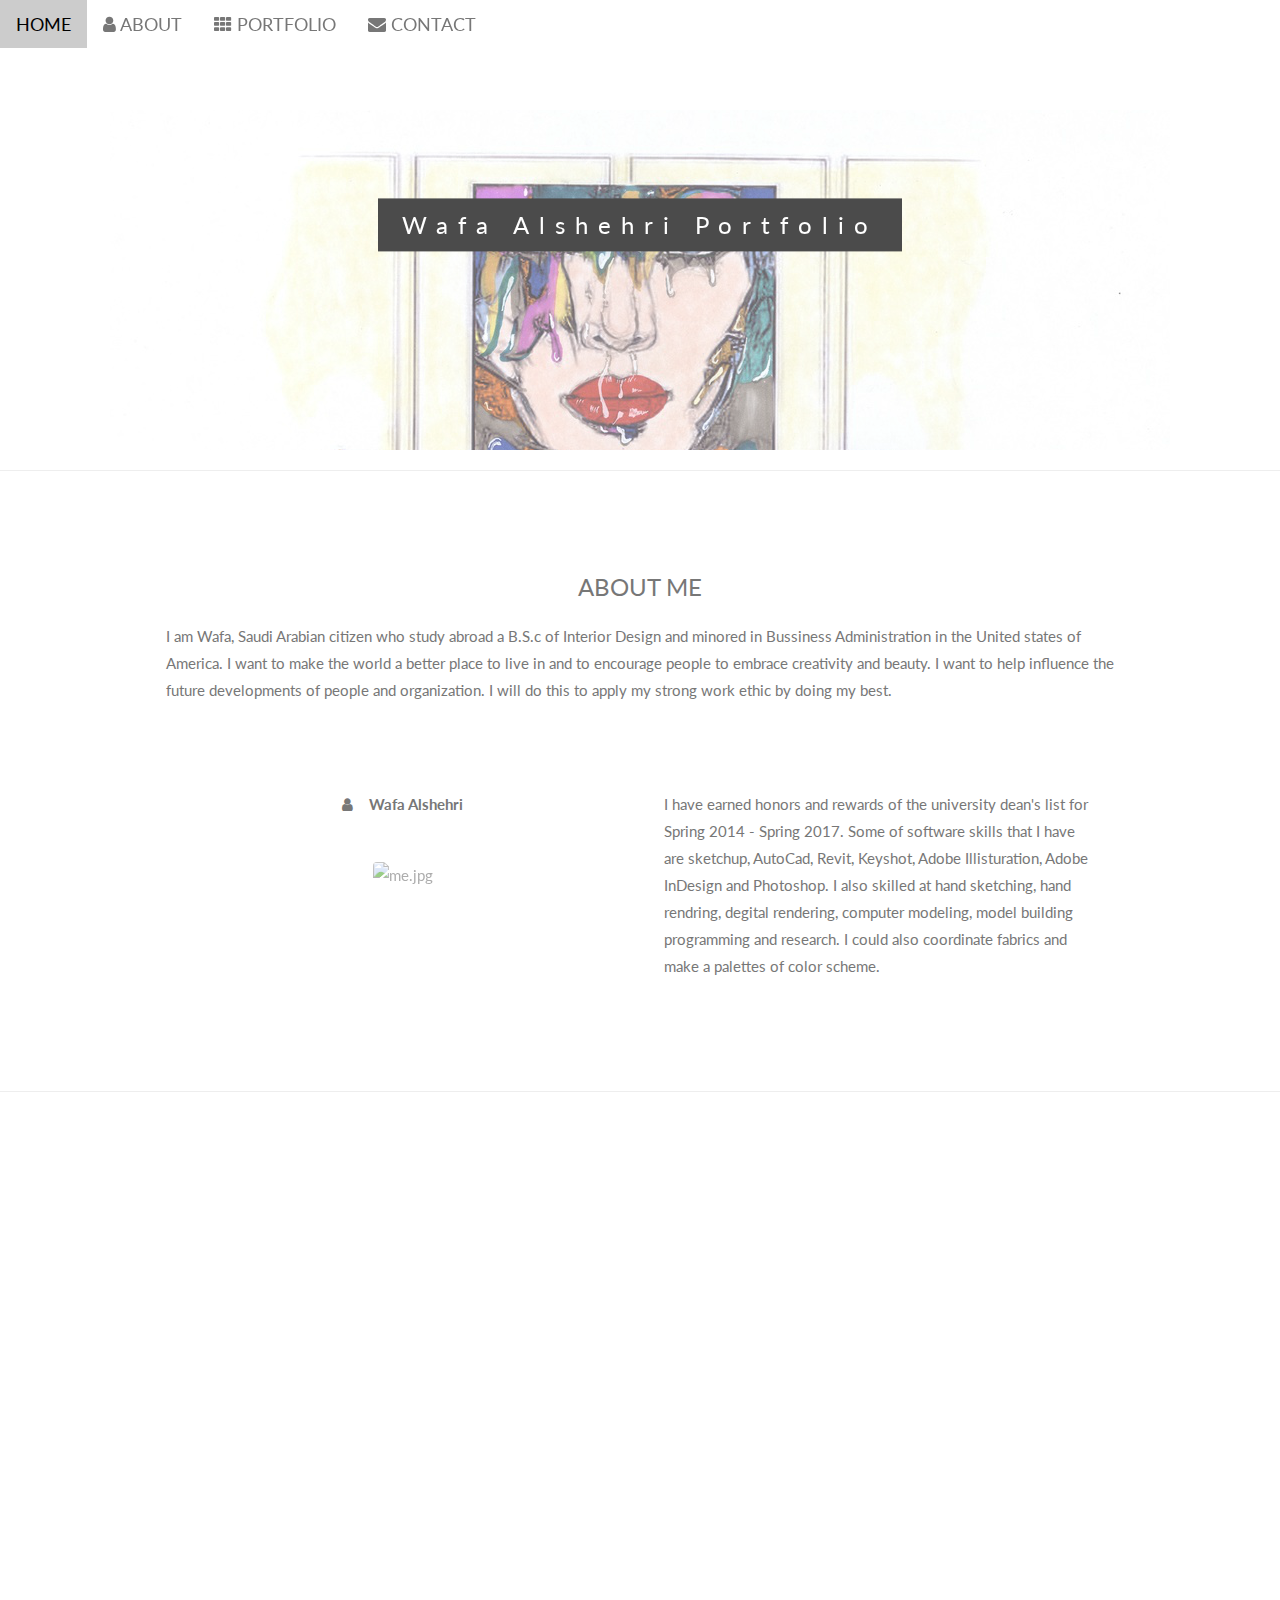
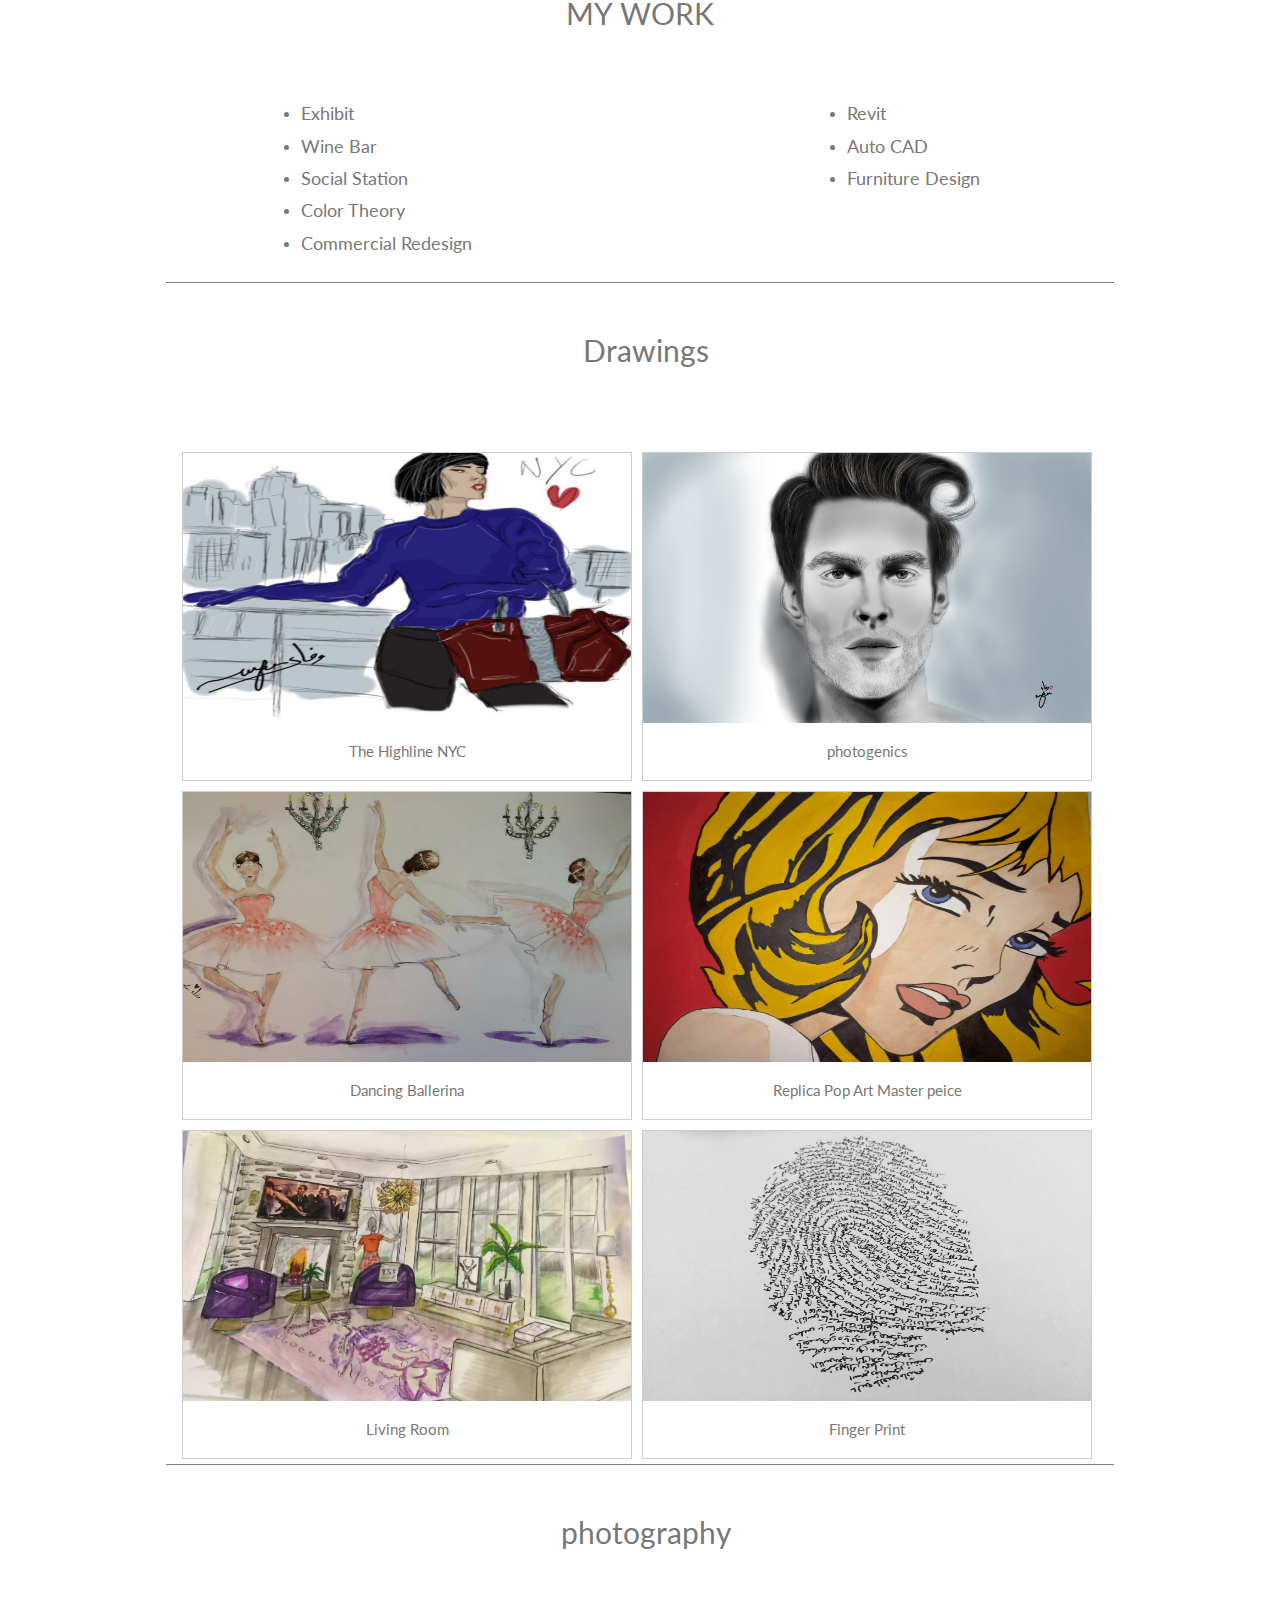
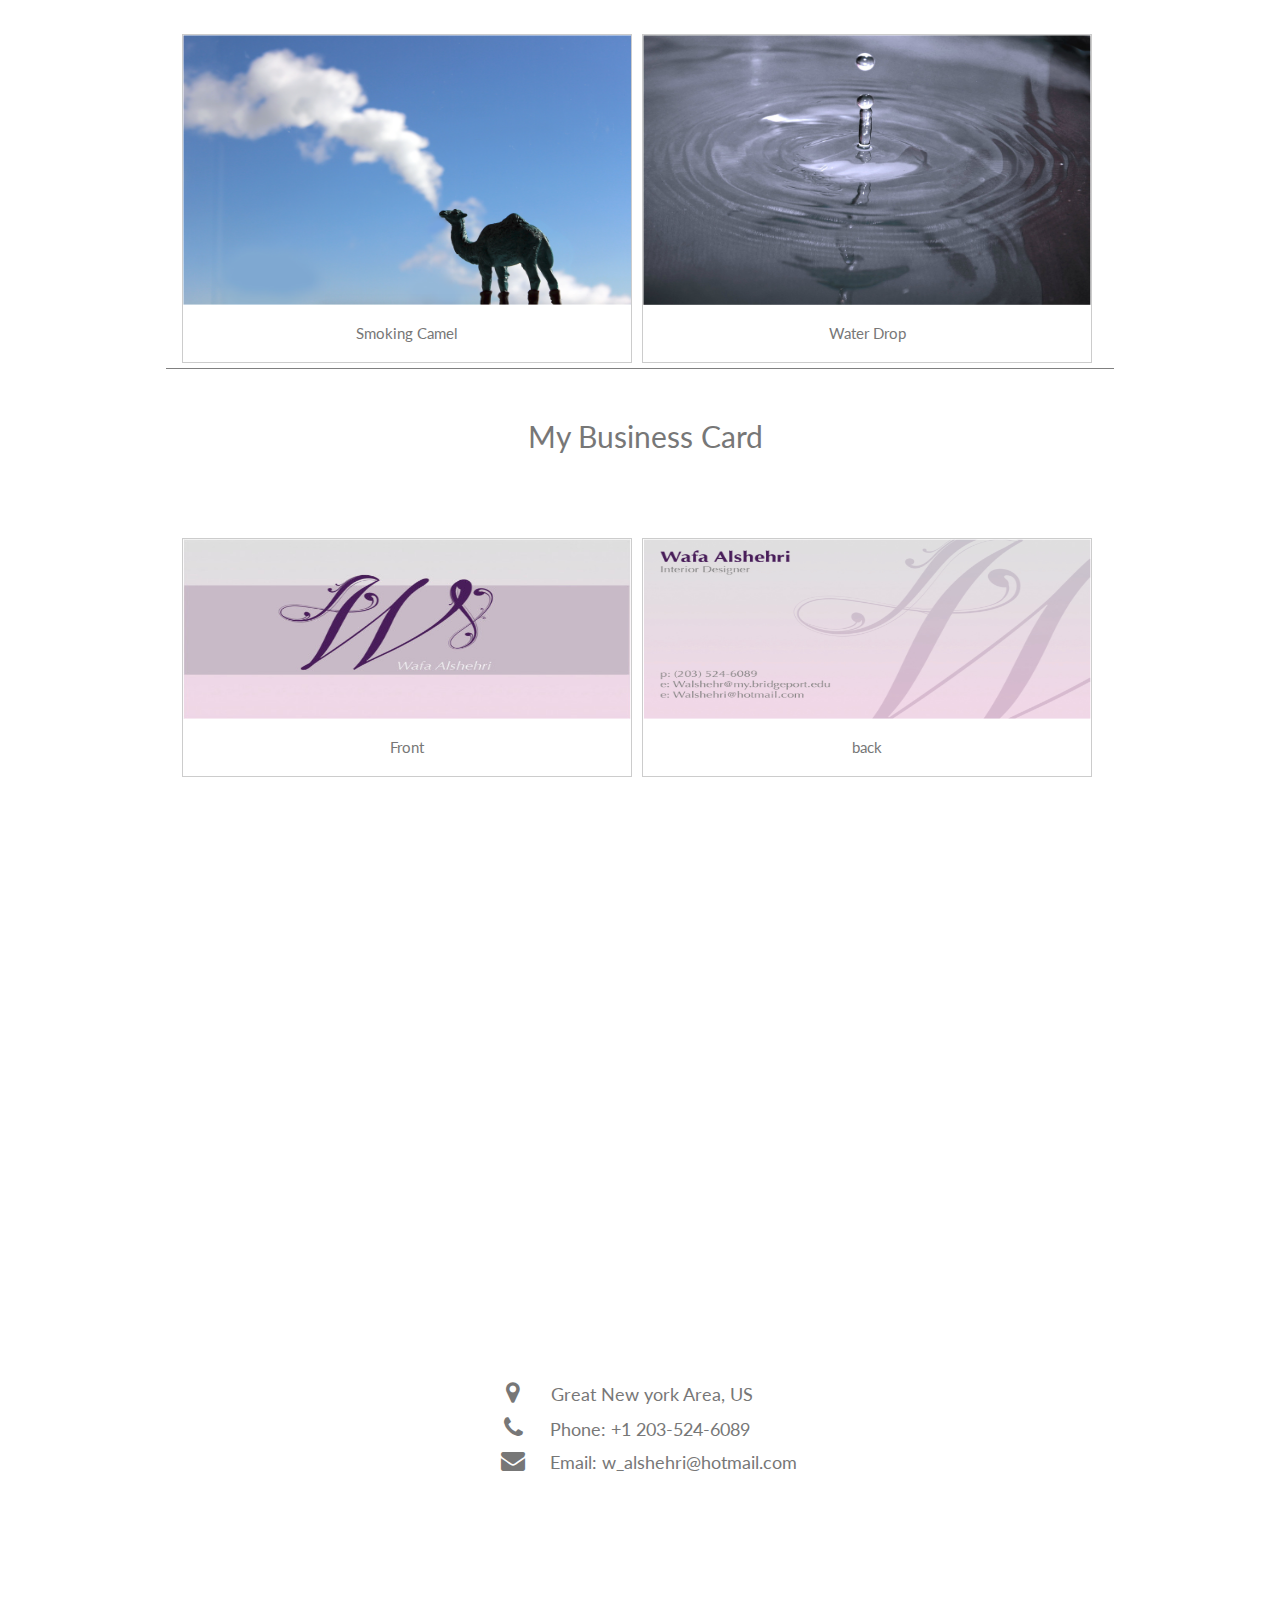
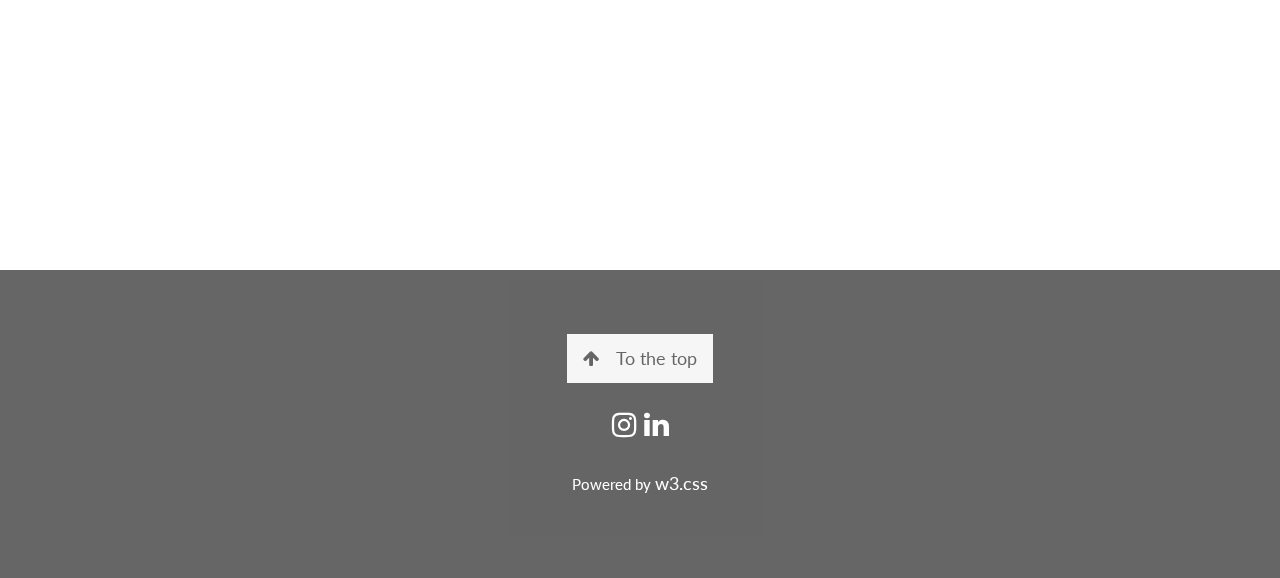
==== commit 30f86ce7: "Edit the logo and img source" ====
--- a/index.html
+++ b/index.html
@@ -37,7 +37,7 @@
   <!-- First Parallax Image with Logo Text -->
   <div class="bgimg-1 w3-display-container w3-opacity-min" id="home">
     <div class="w3-display-middle" style="white-space:nowrap;">
-      <span class="w3-center w3-padding-large w3-black w3-xlarge w3-wide w3-animate-opacity">MY <span class="w3-hide-small">WEBSITE</span> LOGO</span>
+      <span class="w3-center w3-padding-large w3-black w3-xlarge w3-wide w3-animate-opacity ">Wafa <span class="w3-hide-small">Alshehri</span> Portfolio</span>
     </div>
   </div>
 
@@ -193,7 +193,7 @@
       </div>
 
       <div class="gallery">
-        <a target="_blank" href="./img/back_1_1.jpg">
+        <a target="_blank" href="./img/back.png">
           <img class="myBCard" src="./img/back.png" alt="My Back Business Card" width="300" height="200">
         </a>
         <div class="desc">back</div>
--- a/style.css
+++ b/style.css
@@ -37,6 +37,7 @@
   /*margin-left: 17%;*/
   opacity: 0.7;
 }
+
 
 .about-me {
   margin-bottom: 4em;
